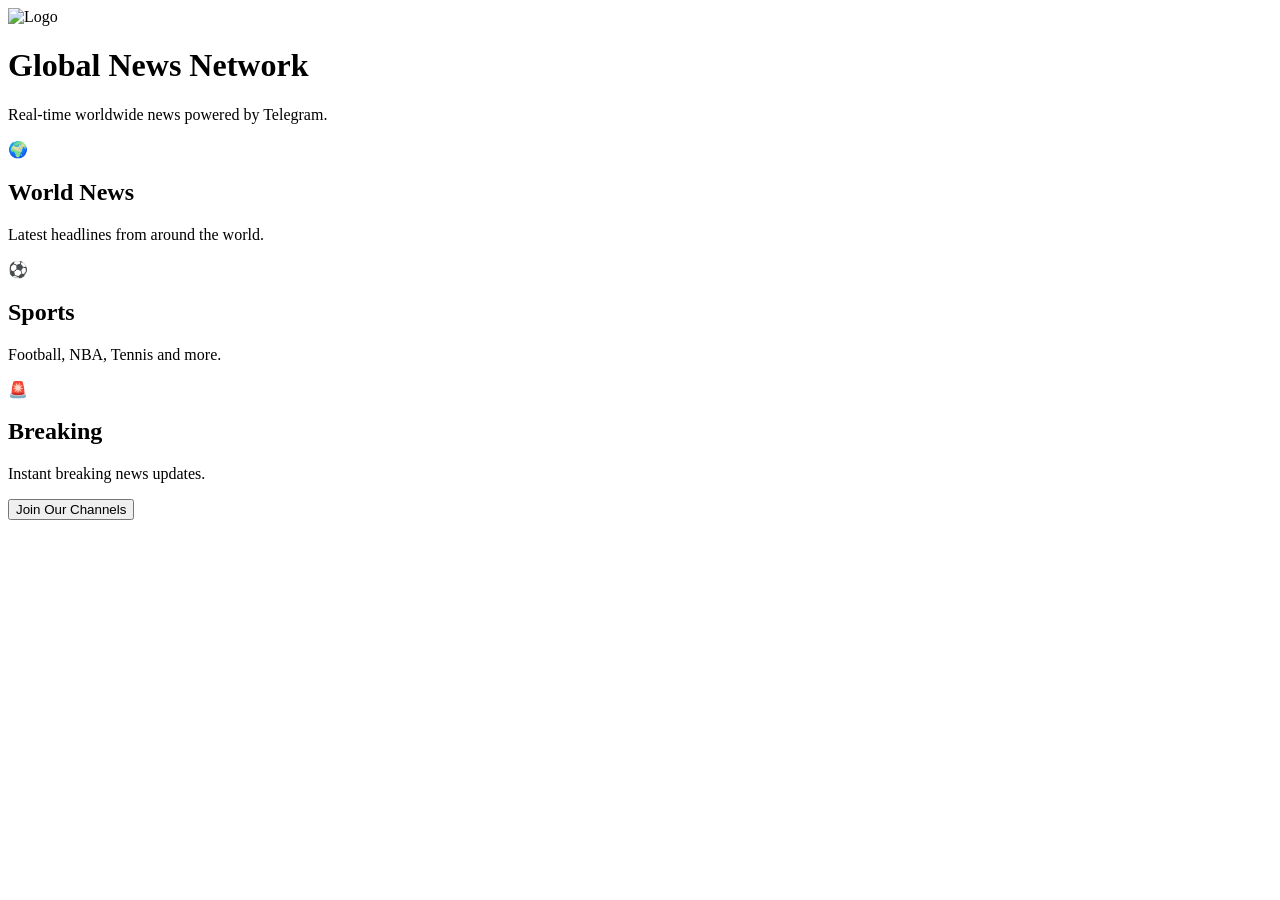
==== webapp/index.html @ f6afb9b6 "Create index.html" ====
<!DOCTYPE html>
<html lang="en">

<head>

    <meta charset="UTF-8">

    <meta
        name="viewport"
        content="width=device-width, initial-scale=1.0"
    >

    <title>Global News Network</title>

    <script src="https://telegram.org/js/telegram-web-app.js"></script>

    <link
        rel="stylesheet"
        href="/static/style.css"
    >

</head>

<body>

    <div class="container">

        <div class="header">

            <img
                src="/static/logo.png"
                class="logo"
                alt="Logo"
            >

            <h1>

                Global News Network

            </h1>

            <p>

                Real-time worldwide news powered by Telegram.

            </p>

        </div>

        <div class="cards">

            <div class="card">

                🌍

                <h2>World News</h2>

                <p>

                    Latest headlines from around the world.

                </p>

            </div>

            <div class="card">

                ⚽

                <h2>Sports</h2>

                <p>

                    Football, NBA, Tennis and more.

                </p>

            </div>

            <div class="card">

                🚨

                <h2>Breaking</h2>

                <p>

                    Instant breaking news updates.

                </p>

            </div>

        </div>

        <button
            id="joinBtn"
        >

            Join Our Channels

        </button>

    </div>

    <script src="/static/app.js"></script>

</body>

</html>
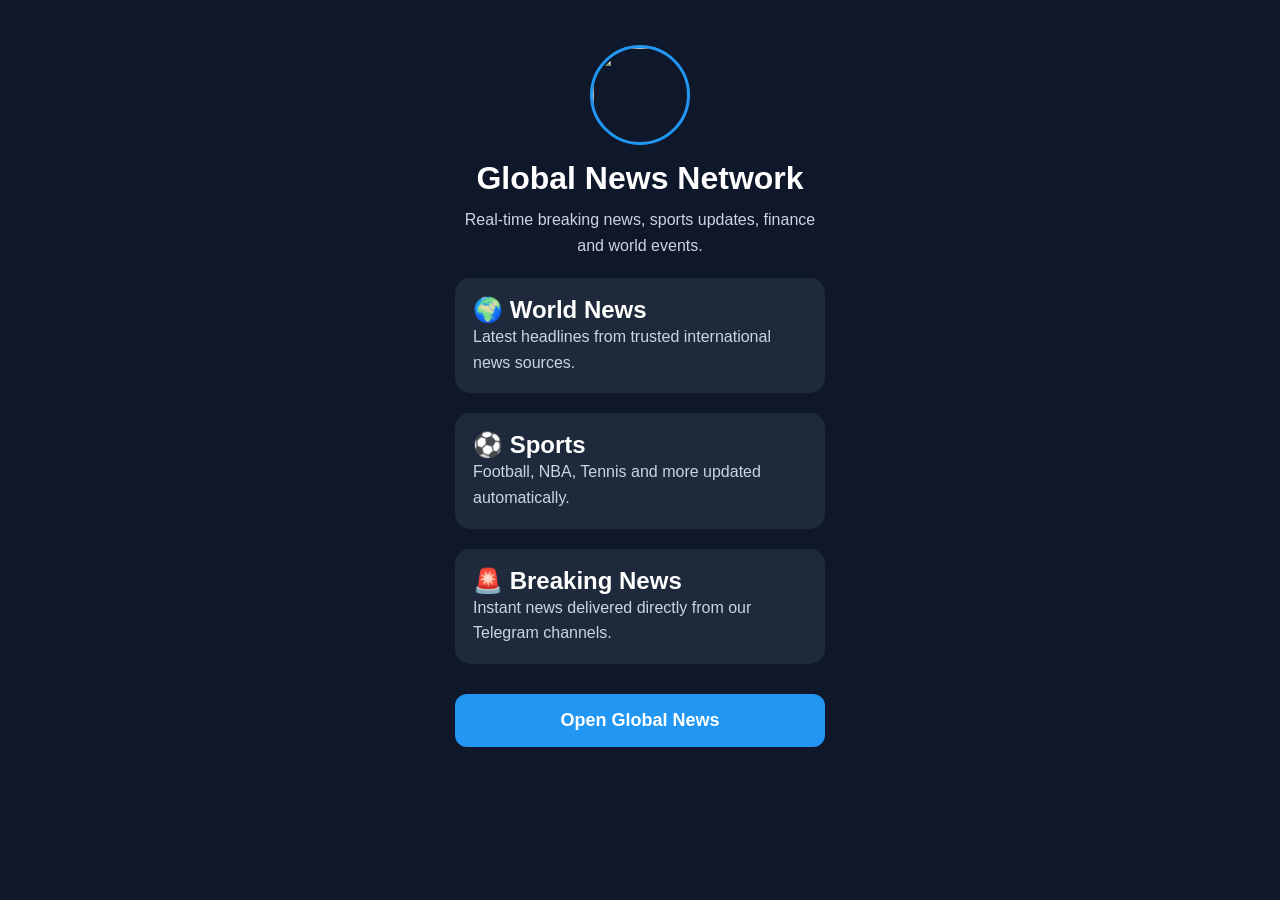
==== commit 4317db73: "Update index.html" ====
--- a/webapp/index.html
+++ b/webapp/index.html
@@ -1,4 +1,5 @@
 <!DOCTYPE html>
+
 <html lang="en">
 
 <head>
@@ -10,100 +11,231 @@
         content="width=device-width, initial-scale=1.0"
     >
 
-    <title>Global News Network</title>
+    <title>
+
+        Global News Network
+
+    </title>
 
     <script src="https://telegram.org/js/telegram-web-app.js"></script>
 
-    <link
-        rel="stylesheet"
-        href="/static/style.css"
-    >
+    <style>
+
+        *{
+
+            margin:0;
+
+            padding:0;
+
+            box-sizing:border-box;
+
+            font-family:Arial,Helvetica,sans-serif;
+
+        }
+
+        body{
+
+            background:#0f172a;
+
+            color:white;
+
+        }
+
+        .container{
+
+            max-width:420px;
+
+            margin:auto;
+
+            padding:25px;
+
+        }
+
+        .header{
+
+            text-align:center;
+
+            margin-top:20px;
+
+        }
+
+        .logo{
+
+            width:100px;
+
+            height:100px;
+
+            border-radius:50%;
+
+            object-fit:cover;
+
+            margin-bottom:15px;
+
+            border:3px solid #2196F3;
+
+        }
+
+        h1{
+
+            margin-bottom:10px;
+
+        }
+
+        p{
+
+            color:#cbd5e1;
+
+            line-height:1.6;
+
+        }
+
+        .card{
+
+            background:#1e293b;
+
+            border-radius:15px;
+
+            padding:18px;
+
+            margin-top:20px;
+
+        }
+
+        button{
+
+            width:100%;
+
+            margin-top:30px;
+
+            padding:16px;
+
+            border:none;
+
+            border-radius:12px;
+
+            background:#2196F3;
+
+            color:white;
+
+            font-size:18px;
+
+            font-weight:bold;
+
+            cursor:pointer;
+
+        }
+
+    </style>
 
 </head>
 
 <body>
 
-    <div class="container">
-
-        <div class="header">
-
-            <img
-                src="/static/logo.png"
-                class="logo"
-                alt="Logo"
-            >
-
-            <h1>
-
-                Global News Network
-
-            </h1>
-
-            <p>
-
-                Real-time worldwide news powered by Telegram.
-
-            </p>
-
-        </div>
-
-        <div class="cards">
-
-            <div class="card">
-
-                🌍
-
-                <h2>World News</h2>
-
-                <p>
-
-                    Latest headlines from around the world.
-
-                </p>
-
-            </div>
-
-            <div class="card">
-
-                ⚽
-
-                <h2>Sports</h2>
-
-                <p>
-
-                    Football, NBA, Tennis and more.
-
-                </p>
-
-            </div>
-
-            <div class="card">
-
-                🚨
-
-                <h2>Breaking</h2>
-
-                <p>
-
-                    Instant breaking news updates.
-
-                </p>
-
-            </div>
-
-        </div>
-
-        <button
-            id="joinBtn"
-        >
-
-            Join Our Channels
-
-        </button>
-
-    </div>
-
-    <script src="/static/app.js"></script>
+<div class="container">
+
+<div class="header">
+
+<img
+
+src="/assets/logo.png"
+
+class="logo"
+
+>
+
+<h1>
+
+Global News Network
+
+</h1>
+
+<p>
+
+Real-time breaking news, sports updates, finance and world events.
+
+</p>
+
+</div>
+
+<div class="card">
+
+<h2>
+
+🌍 World News
+
+</h2>
+
+<p>
+
+Latest headlines from trusted international news sources.
+
+</p>
+
+</div>
+
+<div class="card">
+
+<h2>
+
+⚽ Sports
+
+</h2>
+
+<p>
+
+Football, NBA, Tennis and more updated automatically.
+
+</p>
+
+</div>
+
+<div class="card">
+
+<h2>
+
+🚨 Breaking News
+
+</h2>
+
+<p>
+
+Instant news delivered directly from our Telegram channels.
+
+</p>
+
+</div>
+
+<button id="open">
+
+Open Global News
+
+</button>
+
+</div>
+
+<script>
+
+const tg = window.Telegram.WebApp;
+
+tg.ready();
+
+tg.expand();
+
+document
+
+.getElementById("open")
+
+.onclick=function(){
+
+tg.showAlert(
+
+"Welcome to Global News Network!"
+
+);
+
+};
+
+</script>
 
 </body>
 
